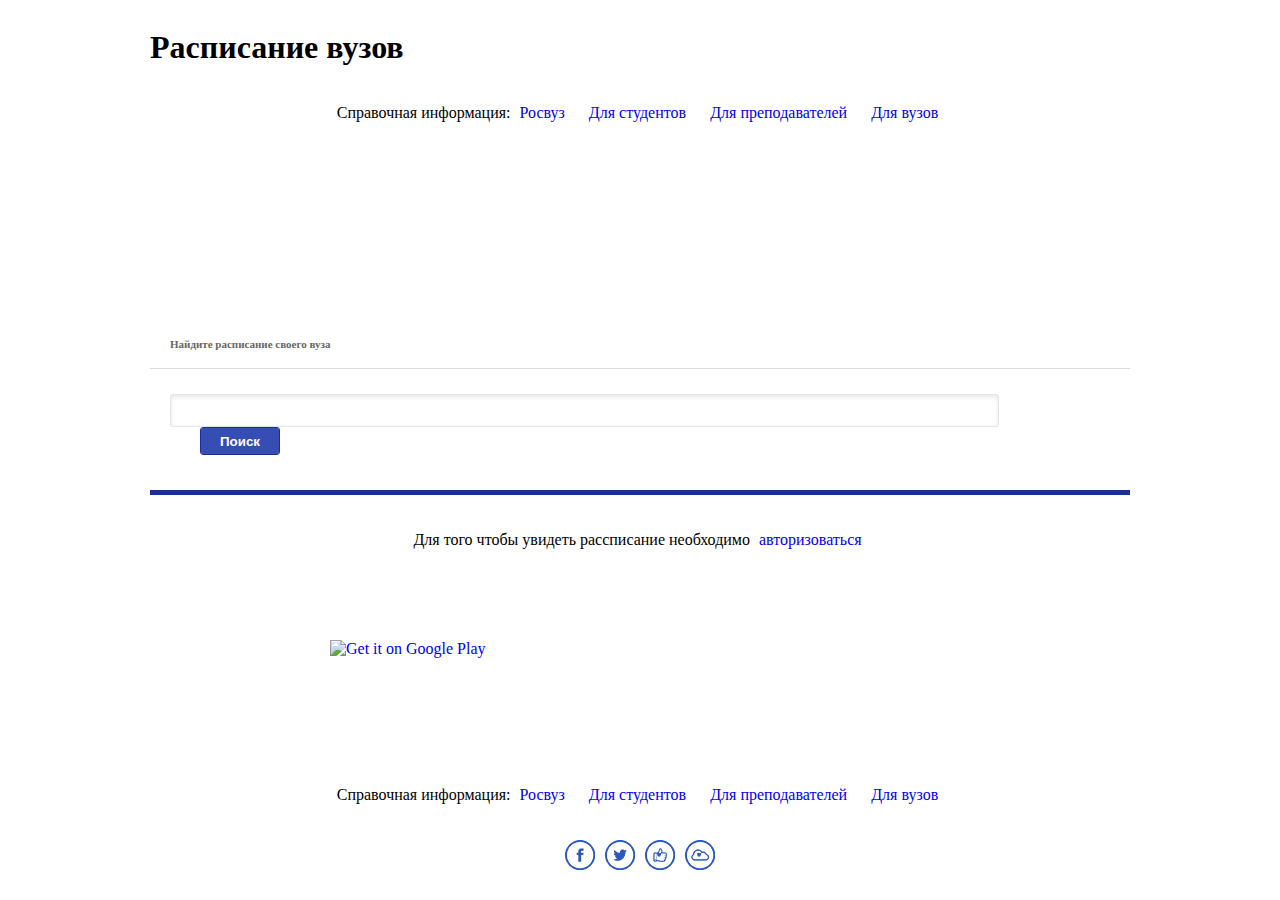
==== index.html @ 5c02e51c "Расписание преподавателя" ====
<!DOCTYPE html>
<html lang="en">
<head>
	<meta charset="UTF-8">
	<title>Document</title>
	<link rel="stylesheet" href="css/main.css">
	<link rel="stylesheet" href="css/style.css">
	<link rel="stylesheet" href="sass/style.css">
</head>
<body>
	<div class="container">
		<h1>Расписание вузов</h1>
		<div class="block__infolinks">
			<span>
				<p>Справочная информация:</p>
				<a href="#" class="green-webinar">Росвуз</a>
				<a href="#" class="green-webinar">Для студентов</a>
				<a href="#" class="green-webinar">Для преподавателей</a>
				<a href="#" class="green-webinar">Для вузов</a>
			</span>
		</div>
	</div>
	<section class="profileselect">
		<div class="container">
			<ol>
				<li>1. <a href="#">Я студент</a></li>
				<li>2. <a href="#">Я преподаватель</a></li>
				<li>3. <a href="#">Я учебное заведение</a></li>
			</ol>
			<p>Выберите профиль</p>
		</div>
	</section>

	<div class="container">
		<section class="find-timetable">
			<h5>Найдите расписание своего вуза</h5>
			<div class="find-timetable--box">
				<form action="#" class="find-timetable--form">
					<input class="find-timetable--form--input" type="text">
					<input class="find-timetable--form--sub" type="submit" value="Поиск">
				</form>
			</div>
			<div class="block__login">
				<span>
					<p>Для того чтобы увидеть рассписание необходимо </p>
					<a href="#" class="green-webinar">авторизоваться</a>
				</span>
			</div>
		</section>
	</div>

	<section class="application">
		<div class="container">
			<div class="application__but">
				<a href="#nowhere">
				  <img alt="Get it on Google Play" src="/img/google_play.png" />
				</a>
				<a href="#nowhere">
					<img src="/img/app_store.png" alt="">
				</a>
				<a href="#nowhere">
					<img src="/img/win_store.png" alt="">
				</a>
			</div>
		</div>
	</section>

	<footer class="footer">
		<div class="container">
			<div class="block__infolinks">
				<span>
					<p>Справочная информация:</p>
					<a href="#" class="green-webinar">Росвуз</a>
					<a href="#" class="green-webinar">Для студентов</a>
					<a href="#" class="green-webinar">Для преподавателей</a>
					<a href="#" class="green-webinar">Для вузов</a>
				</span>
			</div>
			<div class="footer__soc">				
				<i class="fb"><a href="#"></a></i>
				<i class="tw"><a href="#"></a></i>
				<i class="like"><a href="#"></a></i>
				<i class="cloud"><a href="#"></a></i>		
			</div>
		</div>
	</footer>
	<script src='http://cdnjs.cloudflare.com/ajax/libs/jquery/2.1.3/jquery.min.js'></script>
	<script src='js/script.js'></script>
</body>
</html>
---- css/style.css ----
.popup .jq-selectbox.jqselect.width-auto {
	width: 568px;
	height: 29px;
	border: 1px solid rgba(0,0,0,.1);
	-moz-border-radius: 3px;
	-webkit-border-radius: 3px;
	border-radius: 3px;
	-moz-background-clip: padding;
	-webkit-background-clip: padding-box;
	background-clip: padding-box;
	background-color: #fff;
	-moz-box-shadow: inset 0 2px 5px rgba(0,0,0,.1);
	-webkit-box-shadow: inset 0 2px 5px rgba(0,0,0,.1);
	box-shadow: inset 0 2px 5px rgba(0,0,0,.1);
	line-height: 29px;	
	background-image: url("../img/bottom.png");
	background-repeat: no-repeat;
	background-position: 97% 50%;
	cursor: pointer;
	-webkit-user-select: none;
	   -moz-user-select: none;
	    -ms-user-select: none;
	        user-select: none;
}

.popup .jq-selectbox__dropdown {
	width: 100%;
	border: 1px solid rgba(0,0,0,.1);
	-moz-background-clip: padding;
	-webkit-background-clip: padding-box;
	background-clip: padding-box;
	background-color: #fff;
	-moz-box-shadow: inset 0 2px 5px rgba(0,0,0,.1);
	-webkit-box-shadow: inset 0 2px 5px rgba(0,0,0,.1);
	box-shadow: inset 0 2px 5px rgba(0,0,0,.1);
	line-height: 29px;	
}

.popup .jq-selectbox__dropdown ul{
	padding: 0;
	margin: 5px 0;
}

.popup .jq-selectbox__dropdown ul li{
	padding-left: 15px;
	cursor: pointer;
}

.popup .jq-selectbox__dropdown ul li:hover {
    background: #4764cd;
    color: #FFF;
}


.popup .jq-selectbox__select {
	padding-left: 15px;
}

.popup .jq-selectbox__select-text {
    color: #3f59b7;
}
.search-fac .jqselect.width-auto {
	width: 360px;
	height: 29px;
	border: 1px solid rgba(0,0,0,.1);
	-moz-border-radius: 3px;
	-webkit-border-radius: 3px;
	border-radius: 3px;
	-moz-background-clip: padding;
	-webkit-background-clip: padding-box;
	background-clip: padding-box;
	background-color: #fff;
	-moz-box-shadow: inset 0 2px 5px rgba(0,0,0,.1);
	-webkit-box-shadow: inset 0 2px 5px rgba(0,0,0,.1);
	box-shadow: inset 0 2px 5px rgba(0,0,0,.1);
	line-height: 29px;	
	background-image: url("../img/bottom.png");
	background-repeat: no-repeat;
	background-position: 97% 50%;
	cursor: pointer;
	-webkit-user-select: none;
	   -moz-user-select: none;
	    -ms-user-select: none;
	        user-select: none;
}
---- sass/style.css ----
.container {
  width: 980px;
  margin: 0 auto;
  margin: 0 auto;
  position: relative; }
  .container:before, .container:after {
    display: table;
    content: " "; }
  .container:after {
    clear: both; }

a {
  text-decoration: none; }

.application {
  display: inline-block;
  position: relative;
  height: 160px;
  width: 100%;
  background-image: url("../img/appbg.png");
  background-position: 50% 80%;
  background-repeat: no-repeat; }
  .application__but {
    display: block;
    width: 660px;
    position: relative;
    margin: 50px auto; }
    .application__but a {
      clear: both;
      margin: 0 20px;
      text-decoration: none; }
      .application__but a:hover {
        opacity: 0.8; }

.footer {
  display: inline-block;
  float: left;
  width: 100%;
  position: relative;
  margin: 0 0 15px;
  height: auto; }
  .footer__soc {
    text-align: center;
    margin: 10px auto;
    display: block;
    width: 160px; }
    .footer__soc i {
      display: block;
      float: left;
      position: relative;
      width: 30px;
      height: 30px;
      margin: 0 5px;
      background-repeat: no-repeat;
      -webkit-background-size: contain;
      -o-background-size: contain;
      background-size: contain;
      background-position: center; }
      .footer__soc i a {
        display: block;
        width: 100%;
        height: 100%; }
    .footer__soc .fb {
      background-image: url("../img/1409506812_Facebook-128.png"); }
    .footer__soc .tw {
      background-image: url("../img/1409506837_Twitter-128.png"); }
    .footer__soc .like {
      background-image: url("../img/1409506972_like-128.png"); }
    .footer__soc .cloud {
      background-image: url("../img/1409507197_519929-27_Cloud-128.png"); }

.block__infolinks, .block__login {
  text-align: center;
  margin: 20px 0;
  background-image: url("../img/line.png");
  background-repeat: repeat-x;
  background-position: 50% 40%; }
  .block__infolinks span, .block__login span {
    background-color: #FFF;
    padding: 0 5px 0 5px; }
  .block__infolinks p, .block__login p {
    display: inline-block;
    margin-left: 10px; }
  .block__infolinks a, .block__login a {
    margin: 0 15px 0 5px; }

.profileselect {
  display: block;
  float: left;
  width: 100%;
  height: 155px;
  margin-bottom: 25px;
  background-image: url("../img/profilebg.png");
  -webkit-background-size: cover;
  -o-background-size: cover;
  background-size: cover; }
  .profileselect ol {
    list-style-type: decimal;
    display: block;
    padding: 25px 0;
    margin: 30px auto 0;
    background-image: url("../img/olbg.png");
    -webkit-background-size: 100%;
    -o-background-size: 100%;
    background-size: 100%;
    background-position: 50% 0;
    background-repeat: no-repeat;
    width: 815px; }
    .profileselect ol li {
      display: inline-block;
      margin: 0 25px;
      color: #FFF;
      font-weight: bold;
      font-size: 24px; }
      .profileselect ol li a {
        color: #FFF;
        text-decoration: underline;
        font-weight: bold;
        font-size: 24px; }
  .profileselect p {
    display: block;
    margin: 0 auto;
    position: relative;
    top: -9px;
    color: #FFF;
    text-align: center;
    font-size: 13px; }

.find-timetable {
  display: block;
  position: relative;
  margin-bottom: 25px; }
  .find-timetable h5 {
    font-size: 11px;
    font-weight: bold;
    color: #666;
    padding-left: 20px; }
  .find-timetable--box, .search__box {
    display: block;
    position: relative;
    background-image: url("../img/bgform.png");
    padding: 25px 20px 35px;
    border-bottom: 5px solid #182F95;
    border-top: 1px solid #DBDBDB; }
  .find-timetable--form--input {
    display: inline-block;
    width: 790px;
    height: 29px;
    line-height: 29px;
    border: 1px solid rgba(0, 0, 0, 0.1);
    -webkit-border-radius: 3px;
    -moz-border-radius: 3px;
    -ms-border-radius: 3px;
    border-radius: 3px;
    -o-background-clip: padding-box;
    background-clip: padding-box;
    background-color: #fff;
    -webkit-box-shadow: inset 0 2px 5px rgba(0, 0, 0, 0.1);
    -moz-box-shadow: inset 0 2px 5px rgba(0, 0, 0, 0.1);
    box-shadow: inset 0 2px 5px rgba(0, 0, 0, 0.1);
    background-image: url("../img/figure.png");
    background-repeat: no-repeat;
    background-position: 10px 50%;
    padding-left: 35px; }
  .find-timetable--form--sub {
    display: inline-block;
    height: 28px;
    width: 80px;
    background-color: #364DB3;
    font-weight: bold;
    text-align: center;
    color: #fff;
    -webkit-border-radius: 3px;
    -moz-border-radius: 3px;
    -ms-border-radius: 3px;
    border-radius: 3px;
    -o-background-clip: padding-box;
    background-clip: padding-box;
    border: 1px solid #182F95;
    margin-left: 30px; }

.popup {
  position: absolute;
  top: 0;
  right: 0;
  left: 0;
  width: 100%;
  height: 90%;
  background-color: #999;
  padding-top: 5%; }
  .popup__box {
    display: block;
    margin: 0 auto;
    width: 570px;
    height: 412px;
    border: 6px solid #4f6bd3;
    -webkit-border-radius: 11px;
    -moz-border-radius: 11px;
    -ms-border-radius: 11px;
    border-radius: 11px;
    background-color: #fff;
    padding: 35px; }
    .popup__box h2 {
      margin-top: 0;
      color: #414141;
      font-family: "Arial";
      font-size: 20px; }
    .popup__box label {
      color: #999;
      font-family: "Arial";
      font-size: 11px;
      margin-bottom: 5px;
      display: block; }
  .popup__form--input-box {
    display: block;
    float: left;
    width: 266px;
    position: relative;
    margin: 20px 0; }
    .popup__form--input-box:last-of-type {
      margin-left: 38px; }
  .popup__form--inp {
    width: 249px;
    height: 29px;
    border: 1px solid rgba(0, 0, 0, 0.1);
    -webkit-border-radius: 3px;
    -moz-border-radius: 3px;
    -ms-border-radius: 3px;
    border-radius: 3px;
    -o-background-clip: padding-box;
    background-clip: padding-box;
    background-color: #fff;
    box-shadow: inset 0 2px 5px rgba(0, 0, 0, 0.1);
    padding-left: 15px; }
  .popup__form--txt {
    resize: none;
    width: 550px;
    height: 109px;
    line-height: 29px;
    border: 1px solid rgba(0, 0, 0, 0.1);
    -webkit-border-radius: 3px;
    -moz-border-radius: 3px;
    -ms-border-radius: 3px;
    border-radius: 3px;
    -o-background-clip: padding-box;
    background-clip: padding-box;
    background-color: #fff;
    box-shadow: inset 0 2px 5px rgba(0, 0, 0, 0.1);
    padding-left: 15px;
    margin-bottom: 20px; }
  .popup__form--sub {
    font-weight: bold;
    text-align: center;
    width: 102px;
    height: 29px;
    line-height: 29px;
    display: inline-block;
    background: #4259bf;
    font-weight: bold;
    text-align: center;
    color: #fff;
    -webkit-border-radius: 3px;
    -moz-border-radius: 3px;
    -ms-border-radius: 3px;
    border-radius: 3px;
    -o-background-clip: padding-box;
    background-clip: padding-box;
    border: 1px solid #182F95; }
    .popup__form--sub:hover {
      background: darken #4259bf, 15%; }

.maincontent {
  display: block;
  float: left;
  width: 100%;
  margin-bottom: 385px; }

.search {
  display: block;
  position: relative; }
  .search__title {
    background-color: #F7F7F7;
    padding: 0 15px; }
    .search__title h4 {
      color: #656565;
      font-family: "Arial";
      font-size: 11px;
      font-weight: bold;
      padding: 10px 0;
      margin: 0; }
  .search__box label {
    color: #999;
    font-family: "Arial";
    font-size: 11px;
    margin-bottom: 5px;
    display: block; }
  .search__box #search__status-styler {
    background-color: #4F66CC;
    width: 195px;
    height: 29px;
    border: 1px solid #3047AD;
    -webkit-border-radius: 3px;
    border-radius: 3px;
    cursor: pointer;
    background-image: url("../img/bot_wt.png");
    background-repeat: no-repeat;
    background-position: 97% 50%;
    line-height: 29px;
    color: #FFF;
    font-family: "Arial";
    font-size: 14px;
    font-weight: bold;
    padding-left: 5px;
    text-shadow: 0 1px 1px rgba(0, 0, 0, 0.4);
    margin-right: 10px; }
  .search__box .jq-selectbox__dropdown {
    width: 200px;
    border: 1px solid rgba(0, 0, 0, 0.1);
    -moz-background-clip: padding;
    -webkit-background-clip: padding-box;
    background-clip: padding-box;
    background-color: #fff;
    -moz-box-shadow: inset 0 2px 5px rgba(0, 0, 0, 0.1);
    -webkit-box-shadow: inset 0 2px 5px rgba(0, 0, 0, 0.1);
    box-shadow: inset 0 2px 5px rgba(0, 0, 0, 0.1);
    line-height: 29px; }
    .search__box .jq-selectbox__dropdown ul {
      padding: 0;
      margin: 5px 0; }
      .search__box .jq-selectbox__dropdown ul li {
        padding-left: 5px;
        cursor: pointer;
        color: #000;
        font-weight: normal;
        text-shadow: none; }
        .search__box .jq-selectbox__dropdown ul li:hover {
          background: #4764cd;
          color: #FFF; }
  .search__box .my_group, .search__box .alarm, .search__box .my_coments, .search__box .favorites, .search__box .my_tasks {
    background: #8fbf2f;
    background: url("../img/group_icon.png") no-repeat 10px 50%, -moz-linear-gradient(top, #8fbf2f 0%, #6aac13 100%);
    background: url("../img/group_icon.png") no-repeat 10px 50%, -webkit-gradient(linear, left top, left bottom, color-stop(0%, #8fbf2f), color-stop(100%, #6aac13));
    background: url("../img/group_icon.png") no-repeat 10px 50%, -webkit-linear-gradient(top, #8fbf2f 0%, #6aac13 100%);
    background: url("../img/group_icon.png") no-repeat 10px 50%, -o-linear-gradient(top, #8fbf2f 0%, #6aac13 100%);
    background: url("../img/group_icon.png") no-repeat 10px 50%, -ms-linear-gradient(top, #8fbf2f 0%, #6aac13 100%);
    background: url("../img/group_icon.png") no-repeat 10px 50%, linear-gradient(to bottom, #8fbf2f 0%, #6aac13 100%);
    border: none;
    border-radius: 2px;
    cursor: pointer;
    padding: 10px 10px 10px 35px;
    text-decoration: none;
    color: #fff;
    font-family: "Arial";
    font-size: 12px;
    font-weight: bold;
    text-shadow: 0 1px 1px rgba(0, 0, 0, 0.35);
    margin: 0 10px; }
    .search__box .my_group:hover, .search__box .alarm:hover, .search__box .my_coments:hover, .search__box .favorites:hover, .search__box .my_tasks:hover {
      background: #6aac13;
      background: url("../img/group_icon.png") no-repeat 10px 50%, -moz-linear-gradient(top, #6aac13 0%, #8fbf2f 100%);
      background: url("../img/group_icon.png") no-repeat 10px 50%, -webkit-gradient(linear, left top, left bottom, color-stop(0%, #6aac13), color-stop(100%, #8fbf2f));
      background: url("../img/group_icon.png") no-repeat 10px 50%, -webkit-linear-gradient(top, #6aac13 0%, #8fbf2f 100%);
      background: url("../img/group_icon.png") no-repeat 10px 50%, -o-linear-gradient(top, #6aac13 0%, #8fbf2f 100%);
      background: url("../img/group_icon.png") no-repeat 10px 50%, -ms-linear-gradient(top, #6aac13 0%, #8fbf2f 100%);
      background: url("../img/group_icon.png") no-repeat 10px 50%, linear-gradient(to bottom, #6aac13 0%, #8fbf2f 100%); }
  .search__box .alarm {
    background: url("../img/clock_icon.png") no-repeat 10px 50%, -moz-linear-gradient(top, #8fbf2f 0%, #6aac13 100%);
    background: url("../img/clock_icon.png") no-repeat 10px 50%, -webkit-gradient(linear, left top, left bottom, color-stop(0%, #8fbf2f), color-stop(100%, #6aac13));
    background: url("../img/clock_icon.png") no-repeat 10px 50%, -webkit-linear-gradient(top, #8fbf2f 0%, #6aac13 100%);
    background: url("../img/clock_icon.png") no-repeat 10px 50%, -o-linear-gradient(top, #8fbf2f 0%, #6aac13 100%);
    background: url("../img/clock_icon.png") no-repeat 10px 50%, -ms-linear-gradient(top, #8fbf2f 0%, #6aac13 100%);
    background: url("../img/clock_icon.png") no-repeat 10px 50%, linear-gradient(to bottom, #8fbf2f 0%, #6aac13 100%); }
    .search__box .alarm:hover {
      background: #6aac13;
      background: url("../img/clock_icon.png") no-repeat 10px 50%, -moz-linear-gradient(top, #6aac13 0%, #8fbf2f 100%);
      background: url("../img/clock_icon.png") no-repeat 10px 50%, -webkit-gradient(linear, left top, left bottom, color-stop(0%, #6aac13), color-stop(100%, #8fbf2f));
      background: url("../img/clock_icon.png") no-repeat 10px 50%, -webkit-linear-gradient(top, #6aac13 0%, #8fbf2f 100%);
      background: url("../img/clock_icon.png") no-repeat 10px 50%, -o-linear-gradient(top, #6aac13 0%, #8fbf2f 100%);
      background: url("../img/clock_icon.png") no-repeat 10px 50%, -ms-linear-gradient(top, #6aac13 0%, #8fbf2f 100%);
      background: url("../img/clock_icon.png") no-repeat 10px 50%, linear-gradient(to bottom, #6aac13 0%, #8fbf2f 100%); }
  .search__box .my_coments {
    background: url("../img/comm_icon.png") no-repeat 10px 50%, -moz-linear-gradient(top, #8fbf2f 0%, #6aac13 100%);
    background: url("../img/comm_icon.png") no-repeat 10px 50%, -webkit-gradient(linear, left top, left bottom, color-stop(0%, #8fbf2f), color-stop(100%, #6aac13));
    background: url("../img/comm_icon.png") no-repeat 10px 50%, -webkit-linear-gradient(top, #8fbf2f 0%, #6aac13 100%);
    background: url("../img/comm_icon.png") no-repeat 10px 50%, -o-linear-gradient(top, #8fbf2f 0%, #6aac13 100%);
    background: url("../img/comm_icon.png") no-repeat 10px 50%, -ms-linear-gradient(top, #8fbf2f 0%, #6aac13 100%);
    background: url("../img/comm_icon.png") no-repeat 10px 50%, linear-gradient(to bottom, #8fbf2f 0%, #6aac13 100%); }
    .search__box .my_coments:hover {
      background: #6aac13;
      background: url("../img/comm_icon.png") no-repeat 10px 50%, -moz-linear-gradient(top, #6aac13 0%, #8fbf2f 100%);
      background: url("../img/comm_icon.png") no-repeat 10px 50%, -webkit-gradient(linear, left top, left bottom, color-stop(0%, #6aac13), color-stop(100%, #8fbf2f));
      background: url("../img/comm_icon.png") no-repeat 10px 50%, -webkit-linear-gradient(top, #6aac13 0%, #8fbf2f 100%);
      background: url("../img/comm_icon.png") no-repeat 10px 50%, -o-linear-gradient(top, #6aac13 0%, #8fbf2f 100%);
      background: url("../img/comm_icon.png") no-repeat 10px 50%, -ms-linear-gradient(top, #6aac13 0%, #8fbf2f 100%);
      background: url("../img/comm_icon.png") no-repeat 10px 50%, linear-gradient(to bottom, #6aac13 0%, #8fbf2f 100%); }
  .search__box .favorites {
    background: url("../img/favorit_icon.png") no-repeat 10px 50%, -moz-linear-gradient(top, #8fbf2f 0%, #6aac13 100%);
    background: url("../img/favorit_icon.png") no-repeat 10px 50%, -webkit-gradient(linear, left top, left bottom, color-stop(0%, #8fbf2f), color-stop(100%, #6aac13));
    background: url("../img/favorit_icon.png") no-repeat 10px 50%, -webkit-linear-gradient(top, #8fbf2f 0%, #6aac13 100%);
    background: url("../img/favorit_icon.png") no-repeat 10px 50%, -o-linear-gradient(top, #8fbf2f 0%, #6aac13 100%);
    background: url("../img/favorit_icon.png") no-repeat 10px 50%, -ms-linear-gradient(top, #8fbf2f 0%, #6aac13 100%);
    background: url("../img/favorit_icon.png") no-repeat 10px 50%, linear-gradient(to bottom, #8fbf2f 0%, #6aac13 100%); }
    .search__box .favorites:hover {
      background: #6aac13;
      background: url("../img/favorit_icon.png") no-repeat 10px 50%, -moz-linear-gradient(top, #6aac13 0%, #8fbf2f 100%);
      background: url("../img/favorit_icon.png") no-repeat 10px 50%, -webkit-gradient(linear, left top, left bottom, color-stop(0%, #6aac13), color-stop(100%, #8fbf2f));
      background: url("../img/favorit_icon.png") no-repeat 10px 50%, -webkit-linear-gradient(top, #6aac13 0%, #8fbf2f 100%);
      background: url("../img/favorit_icon.png") no-repeat 10px 50%, -o-linear-gradient(top, #6aac13 0%, #8fbf2f 100%);
      background: url("../img/favorit_icon.png") no-repeat 10px 50%, -ms-linear-gradient(top, #6aac13 0%, #8fbf2f 100%);
      background: url("../img/favorit_icon.png") no-repeat 10px 50%, linear-gradient(to bottom, #6aac13 0%, #8fbf2f 100%); }
  .search__box .my_tasks {
    background: url("../img/task_icon.png") no-repeat 10px 50%, -moz-linear-gradient(top, #8fbf2f 0%, #6aac13 100%);
    background: url("../img/task_icon.png") no-repeat 10px 50%, -webkit-gradient(linear, left top, left bottom, color-stop(0%, #8fbf2f), color-stop(100%, #6aac13));
    background: url("../img/task_icon.png") no-repeat 10px 50%, -webkit-linear-gradient(top, #8fbf2f 0%, #6aac13 100%);
    background: url("../img/task_icon.png") no-repeat 10px 50%, -o-linear-gradient(top, #8fbf2f 0%, #6aac13 100%);
    background: url("../img/task_icon.png") no-repeat 10px 50%, -ms-linear-gradient(top, #8fbf2f 0%, #6aac13 100%);
    background: url("../img/task_icon.png") no-repeat 10px 50%, linear-gradient(to bottom, #8fbf2f 0%, #6aac13 100%); }
    .search__box .my_tasks:hover {
      background: #6aac13;
      background: url("../img/task_icon.png") no-repeat 10px 50%, -moz-linear-gradient(top, #6aac13 0%, #8fbf2f 100%);
      background: url("../img/task_icon.png") no-repeat 10px 50%, -webkit-gradient(linear, left top, left bottom, color-stop(0%, #6aac13), color-stop(100%, #8fbf2f));
      background: url("../img/task_icon.png") no-repeat 10px 50%, -webkit-linear-gradient(top, #6aac13 0%, #8fbf2f 100%);
      background: url("../img/task_icon.png") no-repeat 10px 50%, -o-linear-gradient(top, #6aac13 0%, #8fbf2f 100%);
      background: url("../img/task_icon.png") no-repeat 10px 50%, -ms-linear-gradient(top, #6aac13 0%, #8fbf2f 100%);
      background: url("../img/task_icon.png") no-repeat 10px 50%, linear-gradient(to bottom, #6aac13 0%, #8fbf2f 100%); }
  .search__container {
    display: inline-block;
    position: relative;
    margin: 15px 0 0;
    padding: 25px 0 0;
    border-top: 2px dashed #d8d8d8; }
    .search__container-left {
      width: 360px;
      display: block;
      float: left; }
      .search__container-left label {
        color: #999;
        font-family: "Arial";
        font-size: 11px;
        margin-bottom: 5px;
        display: block; }
      .search__container-left #search-city-styler, .search__container-left #search-fac-styler {
        width: 360px;
        height: 29px;
        border: 1px solid rgba(0, 0, 0, 0.1);
        -moz-border-radius: 3px;
        -webkit-border-radius: 3px;
        border-radius: 3px;
        -moz-background-clip: padding;
        -webkit-background-clip: padding-box;
        background-clip: padding-box;
        background-color: #fff;
        -moz-box-shadow: inset 0 2px 5px rgba(0, 0, 0, 0.1);
        -webkit-box-shadow: inset 0 2px 5px rgba(0, 0, 0, 0.1);
        box-shadow: inset 0 2px 5px rgba(0, 0, 0, 0.1);
        line-height: 29px;
        background-image: url("../img/bottom.png");
        background-repeat: no-repeat;
        background-position: 97% 50%;
        cursor: pointer;
        -webkit-user-select: none;
        -moz-user-select: none;
        -ms-user-select: none;
        user-select: none;
        margin-bottom: 10px; }
        .search__container-left #search-city-styler .jq-selectbox__dropdown, .search__container-left #search-fac-styler .jq-selectbox__dropdown {
          width: 358px;
          border: 1px solid rgba(0, 0, 0, 0.1);
          -moz-background-clip: padding;
          -webkit-background-clip: padding-box;
          background-clip: padding-box;
          background-color: #fff;
          -moz-box-shadow: inset 0 2px 5px rgba(0, 0, 0, 0.1);
          -webkit-box-shadow: inset 0 2px 5px rgba(0, 0, 0, 0.1);
          box-shadow: inset 0 2px 5px rgba(0, 0, 0, 0.1);
          line-height: 29px; }
          .search__container-left #search-city-styler .jq-selectbox__dropdown ul, .search__container-left #search-fac-styler .jq-selectbox__dropdown ul {
            padding: 0;
            margin: 5px 0; }
            .search__container-left #search-city-styler .jq-selectbox__dropdown ul li, .search__container-left #search-fac-styler .jq-selectbox__dropdown ul li {
              padding-left: 5px;
              cursor: pointer; }
              .search__container-left #search-city-styler .jq-selectbox__dropdown ul li:hover, .search__container-left #search-fac-styler .jq-selectbox__dropdown ul li:hover {
                background: #4764cd;
                color: #FFF; }
      .search__container-left .jq-selectbox__select {
        padding-left: 5px; }
        .search__container-left .jq-selectbox__select-text {
          color: #3f59b7; }
    .search__container-right {
      width: 560px;
      display: block;
      float: left;
      margin-left: 20px; }
      .search__container-right label {
        color: #999;
        font-family: "Arial";
        font-size: 11px;
        margin-bottom: 5px;
        display: block; }
      .search__container-right #search-vuz-styler {
        width: 557px;
        height: 29px;
        border: 1px solid rgba(0, 0, 0, 0.1);
        -moz-border-radius: 3px;
        -webkit-border-radius: 3px;
        border-radius: 3px;
        -moz-background-clip: padding;
        -webkit-background-clip: padding-box;
        background-clip: padding-box;
        background-color: #fff;
        -moz-box-shadow: inset 0 2px 5px rgba(0, 0, 0, 0.1);
        -webkit-box-shadow: inset 0 2px 5px rgba(0, 0, 0, 0.1);
        box-shadow: inset 0 2px 5px rgba(0, 0, 0, 0.1);
        line-height: 29px;
        background-image: url("../img/bottom.png");
        background-repeat: no-repeat;
        background-position: 97% 50%;
        cursor: pointer;
        -webkit-user-select: none;
        -moz-user-select: none;
        -ms-user-select: none;
        user-select: none;
        margin-bottom: 10px; }
        .search__container-right #search-vuz-styler .jq-selectbox__dropdown {
          width: 558px;
          border: 1px solid rgba(0, 0, 0, 0.1);
          -moz-background-clip: padding;
          -webkit-background-clip: padding-box;
          background-clip: padding-box;
          background-color: #fff;
          -moz-box-shadow: inset 0 2px 5px rgba(0, 0, 0, 0.1);
          -webkit-box-shadow: inset 0 2px 5px rgba(0, 0, 0, 0.1);
          box-shadow: inset 0 2px 5px rgba(0, 0, 0, 0.1);
          line-height: 29px; }
          .search__container-right #search-vuz-styler .jq-selectbox__dropdown ul {
            padding: 0;
            margin: 5px 0; }
            .search__container-right #search-vuz-styler .jq-selectbox__dropdown ul li {
              padding-left: 5px;
              cursor: pointer; }
              .search__container-right #search-vuz-styler .jq-selectbox__dropdown ul li:hover {
                background: #4764cd;
                color: #FFF; }
      .search__container-right .jq-selectbox__select {
        padding-left: 5px; }
        .search__container-right .jq-selectbox__select-text {
          color: #3f59b7; }
      .search__container-right #search-name-styler {
        width: 185px;
        height: 29px;
        border: 1px solid rgba(0, 0, 0, 0.1);
        -moz-border-radius: 3px;
        -webkit-border-radius: 3px;
        border-radius: 3px;
        -moz-background-clip: padding;
        -webkit-background-clip: padding-box;
        background-clip: padding-box;
        background-color: #fff;
        -moz-box-shadow: inset 0 2px 5px rgba(0, 0, 0, 0.1);
        -webkit-box-shadow: inset 0 2px 5px rgba(0, 0, 0, 0.1);
        box-shadow: inset 0 2px 5px rgba(0, 0, 0, 0.1);
        line-height: 29px;
        background-image: url("../img/bottom.png");
        background-repeat: no-repeat;
        background-position: 97% 50%;
        cursor: pointer;
        -webkit-user-select: none;
        -moz-user-select: none;
        -ms-user-select: none;
        user-select: none;
        margin-bottom: 10px;
        float: left;
        display: block;
        font-size: 11px; }
        .search__container-right #search-name-styler .jq-selectbox__dropdown {
          width: 183px; }
  .search-teacherblock {
    width: 185px;
    float: left;
    display: block;
    position: relative;
    margin-right: 25px; }
  .search-dateblock {
    display: block;
    float: left;
    position: relative; }
    .search-dateblock .inputDate {
      width: 113px;
      height: 29px;
      margin-right: 30px;
      padding-left: 5px;
      border: 1px solid rgba(0, 0, 0, 0.1);
      -moz-border-radius: 3px;
      -webkit-border-radius: 3px;
      border-radius: 3px;
      -moz-background-clip: padding;
      -webkit-background-clip: padding-box;
      background-clip: padding-box;
      background-color: #fff;
      -moz-box-shadow: inset 0 2px 5px rgba(0, 0, 0, 0.1);
      -webkit-box-shadow: inset 0 2px 5px rgba(0, 0, 0, 0.1);
      box-shadow: inset 0 2px 5px rgba(0, 0, 0, 0.1);
      line-height: 29px;
      background-image: url("../img/datepic.png");
      background-repeat: no-repeat;
      background-position: 90% 50%;
      cursor: pointer; }
  .search-sub {
    display: block;
    float: left;
    width: 200px;
    height: 29px;
    cursor: pointer;
    background-color: #4F66CC;
    border: 1px solid #3047AD;
    -webkit-border-radius: 3px;
    border-radius: 3px;
    cursor: pointer;
    line-height: 29px;
    color: #FFF;
    font-family: "Arial";
    font-size: 14px;
    font-weight: bold;
    text-shadow: 0 1px 1px rgba(0, 0, 0, 0.4);
    text-align: center;
    margin-top: 19px; }
    .search-sub:hover {
      background-color: #344cb4; }

.timetable {
  display: block;
  position: relative;
  margin-top: 30px;
  background-color: #FBFBFB; }
  .timetable__head {
    padding: 0 20px 0;
    height: 33px;
    border: 1px solid #F0F1F4;
    border-left: none;
    border-right: none;
    line-height: 33px; }
    .timetable__head h4 {
      margin: 0 5px 0 0;
      display: inline-block;
      color: #656565;
      font-family: "Arial";
      font-size: 11px;
      font-weight: bold; }
    .timetable__head .timetable-day {
      color: #77b31d; }
    .timetable__head h3 {
      display: inline-block;
      color: #656565;
      font-family: "Arial";
      font-size: 14px;
      font-weight: bold;
      margin: 0 15px 0 10px; }
    .timetable__head-group {
      background-image: url("../img/timetable_icon.png");
      background-repeat: no-repeat;
      background-position: 0 50%;
      padding-left: 25px; }
    .timetable__head .add_favor {
      float: right;
      background-image: url("../img/add_fav.png");
      background-repeat: no-repeat;
      background-position: 0 50%;
      padding-left: 25px; }
  .timetable__list {
    display: block;
    padding: 0 20px 0; }
    .timetable__list-line {
      border-bottom: 1px dashed #e1e1e1;
      height: 65px;
      line-height: 65px; }
      .timetable__list-line h2 {
        display: inline-block;
        margin: 0; }
      .timetable__list-line h3 {
        display: inline-block;
        color: #656565;
        font-family: "Arial";
        font-size: 14px;
        font-weight: bold;
        margin: 0 15px 0 10px; }
      .timetable__list-line--buts {
        float: right; }

/*# sourceMappingURL=style.css.map */
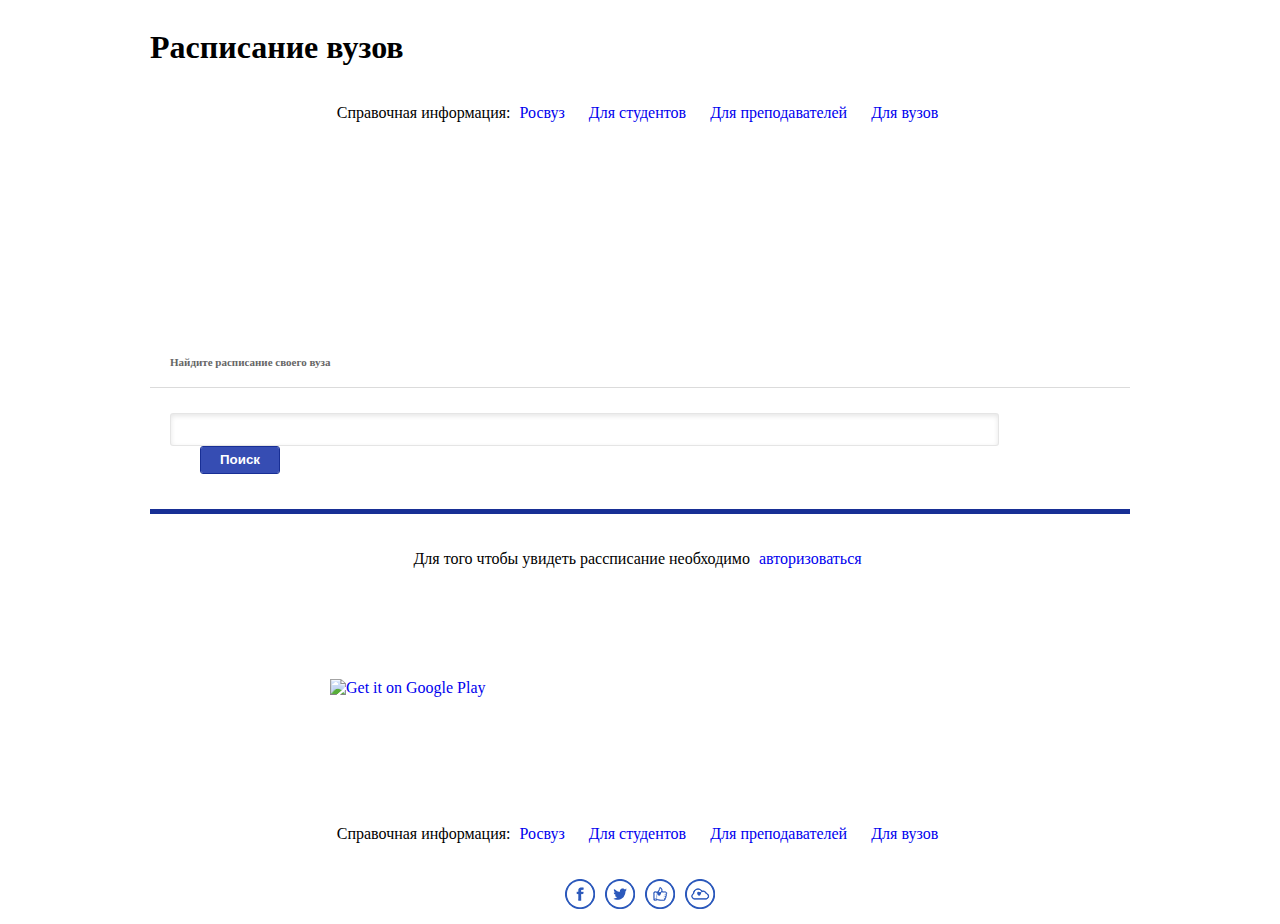
==== commit 32ef681b: "Правки" ====
--- a/index.html
+++ b/index.html
@@ -31,8 +31,9 @@
 		</div>
 	</section>
 
-	<div class="container">
+	
 		<section class="find-timetable">
+			<div class="container">
 			<h5>Найдите расписание своего вуза</h5>
 			<div class="find-timetable--box">
 				<form action="#" class="find-timetable--form">
@@ -46,8 +47,9 @@
 					<a href="#" class="green-webinar">авторизоваться</a>
 				</span>
 			</div>
+			</div>
 		</section>
-	</div>
+	
 
 	<section class="application">
 		<div class="container">
--- a/sass/style.css
+++ b/sass/style.css
@@ -84,9 +84,38 @@
   .block__infolinks a, .block__login a {
     margin: 0 15px 0 5px; }
 
+.block__nextday {
+  margin: 20px 0;
+  background-image: url("../img/line.png");
+  background-repeat: repeat-x;
+  background-position: 50% 40%; }
+  .block__nextday span {
+    background-color: #FFF;
+    padding: 0 0px 0 15px;
+    margin: 0 auto;
+    display: block;
+    width: 300px; }
+  .block__nextday a {
+    width: 268px;
+    height: 29px;
+    display: block;
+    background: url("../img/arrow.png") no-repeat 258px 50%, linear-gradient(to bottom, #435ac0, #283fa5);
+    color: #fff;
+    font-size: 14px;
+    line-height: 29px;
+    text-decoration: none;
+    padding: 0 10px;
+    font-weight: bold;
+    text-shadow: 0 1px 1px rgba(0, 0, 0, 0.4);
+    -webkit-border-radius: 3px;
+    border-radius: 3px;
+    border: 1px solid #3047ad; }
+    .block__nextday a:hover {
+      background: url("../img/arrow.png") no-repeat 258px 50%, linear-gradient(to bottom, #576ed4, #435ac0);
+      color: #FFF; }
+
 .profileselect {
   display: block;
-  float: left;
   width: 100%;
   height: 155px;
   margin-bottom: 25px;
@@ -273,7 +302,7 @@
   display: block;
   float: left;
   width: 100%;
-  margin-bottom: 385px; }
+  margin-bottom: 125px; }
 
 .search {
   display: block;
@@ -294,6 +323,11 @@
     font-size: 11px;
     margin-bottom: 5px;
     display: block; }
+  .search__box-butts {
+    position: relative;
+    display: inline-block;
+    float: right;
+    margin-top: 8px; }
   .search__box #search__status-styler {
     background-color: #4F66CC;
     width: 195px;
@@ -429,17 +463,19 @@
     margin: 15px 0 0;
     padding: 25px 0 0;
     border-top: 2px dashed #d8d8d8; }
-    .search__container-left {
+    .search__container-left, .search__container-left--addtask {
       width: 360px;
       display: block;
       float: left; }
-      .search__container-left label {
+      .search__container-left--addtask .timepicker-box:last-of-type {
+        margin: 0; }
+      .search__container-left label, .search__container-left--addtask label {
         color: #999;
         font-family: "Arial";
         font-size: 11px;
         margin-bottom: 5px;
         display: block; }
-      .search__container-left #search-city-styler, .search__container-left #search-fac-styler {
+      .search__container-left #search-city-styler, .search__container-left--addtask #search-city-styler, .search__container-left #search-subj-styler, .search__container-left--addtask #search-subj-styler, .search__container-left #search-fac-styler, .search__container-left--addtask #search-fac-styler {
         width: 360px;
         height: 29px;
         border: 1px solid rgba(0, 0, 0, 0.1);
@@ -463,7 +499,7 @@
         -ms-user-select: none;
         user-select: none;
         margin-bottom: 10px; }
-        .search__container-left #search-city-styler .jq-selectbox__dropdown, .search__container-left #search-fac-styler .jq-selectbox__dropdown {
+        .search__container-left #search-city-styler .jq-selectbox__dropdown, .search__container-left--addtask #search-city-styler .jq-selectbox__dropdown, .search__container-left #search-subj-styler .jq-selectbox__dropdown, .search__container-left--addtask #search-subj-styler .jq-selectbox__dropdown, .search__container-left #search-fac-styler .jq-selectbox__dropdown, .search__container-left--addtask #search-fac-styler .jq-selectbox__dropdown {
           width: 358px;
           border: 1px solid rgba(0, 0, 0, 0.1);
           -moz-background-clip: padding;
@@ -474,18 +510,18 @@
           -webkit-box-shadow: inset 0 2px 5px rgba(0, 0, 0, 0.1);
           box-shadow: inset 0 2px 5px rgba(0, 0, 0, 0.1);
           line-height: 29px; }
-          .search__container-left #search-city-styler .jq-selectbox__dropdown ul, .search__container-left #search-fac-styler .jq-selectbox__dropdown ul {
+          .search__container-left #search-city-styler .jq-selectbox__dropdown ul, .search__container-left--addtask #search-city-styler .jq-selectbox__dropdown ul, .search__container-left #search-subj-styler .jq-selectbox__dropdown ul, .search__container-left--addtask #search-subj-styler .jq-selectbox__dropdown ul, .search__container-left #search-fac-styler .jq-selectbox__dropdown ul, .search__container-left--addtask #search-fac-styler .jq-selectbox__dropdown ul {
             padding: 0;
             margin: 5px 0; }
-            .search__container-left #search-city-styler .jq-selectbox__dropdown ul li, .search__container-left #search-fac-styler .jq-selectbox__dropdown ul li {
+            .search__container-left #search-city-styler .jq-selectbox__dropdown ul li, .search__container-left--addtask #search-city-styler .jq-selectbox__dropdown ul li, .search__container-left #search-subj-styler .jq-selectbox__dropdown ul li, .search__container-left--addtask #search-subj-styler .jq-selectbox__dropdown ul li, .search__container-left #search-fac-styler .jq-selectbox__dropdown ul li, .search__container-left--addtask #search-fac-styler .jq-selectbox__dropdown ul li {
               padding-left: 5px;
               cursor: pointer; }
-              .search__container-left #search-city-styler .jq-selectbox__dropdown ul li:hover, .search__container-left #search-fac-styler .jq-selectbox__dropdown ul li:hover {
+              .search__container-left #search-city-styler .jq-selectbox__dropdown ul li:hover, .search__container-left--addtask #search-city-styler .jq-selectbox__dropdown ul li:hover, .search__container-left #search-subj-styler .jq-selectbox__dropdown ul li:hover, .search__container-left--addtask #search-subj-styler .jq-selectbox__dropdown ul li:hover, .search__container-left #search-fac-styler .jq-selectbox__dropdown ul li:hover, .search__container-left--addtask #search-fac-styler .jq-selectbox__dropdown ul li:hover {
                 background: #4764cd;
                 color: #FFF; }
-      .search__container-left .jq-selectbox__select {
+      .search__container-left .jq-selectbox__select, .search__container-left--addtask .jq-selectbox__select {
         padding-left: 5px; }
-        .search__container-left .jq-selectbox__select-text {
+        .search__container-left .jq-selectbox__select-text, .search__container-left--addtask .jq-selectbox__select-text {
           color: #3f59b7; }
     .search__container-right {
       width: 560px;
@@ -546,7 +582,7 @@
         padding-left: 5px; }
         .search__container-right .jq-selectbox__select-text {
           color: #3f59b7; }
-      .search__container-right #search-name-styler {
+      .search__container-right #search-name-styler, .search__container-right #search-group-styler {
         width: 185px;
         height: 29px;
         border: 1px solid rgba(0, 0, 0, 0.1);
@@ -573,8 +609,26 @@
         float: left;
         display: block;
         font-size: 11px; }
-        .search__container-right #search-name-styler .jq-selectbox__dropdown {
-          width: 183px; }
+        .search__container-right #search-name-styler .jq-selectbox__dropdown, .search__container-right #search-group-styler .jq-selectbox__dropdown {
+          width: 183px;
+          border: 1px solid rgba(0, 0, 0, 0.1);
+          -moz-background-clip: padding;
+          -webkit-background-clip: padding-box;
+          background-clip: padding-box;
+          background-color: #fff;
+          -moz-box-shadow: inset 0 2px 5px rgba(0, 0, 0, 0.1);
+          -webkit-box-shadow: inset 0 2px 5px rgba(0, 0, 0, 0.1);
+          box-shadow: inset 0 2px 5px rgba(0, 0, 0, 0.1);
+          line-height: 29px; }
+          .search__container-right #search-name-styler .jq-selectbox__dropdown ul, .search__container-right #search-group-styler .jq-selectbox__dropdown ul {
+            padding: 0;
+            margin: 5px 0; }
+            .search__container-right #search-name-styler .jq-selectbox__dropdown ul li, .search__container-right #search-group-styler .jq-selectbox__dropdown ul li {
+              padding-left: 5px;
+              cursor: pointer; }
+              .search__container-right #search-name-styler .jq-selectbox__dropdown ul li:hover, .search__container-right #search-group-styler .jq-selectbox__dropdown ul li:hover {
+                background: #4764cd;
+                color: #FFF; }
   .search-teacherblock {
     width: 185px;
     float: left;
@@ -617,7 +671,7 @@
     -webkit-border-radius: 3px;
     border-radius: 3px;
     cursor: pointer;
-    line-height: 29px;
+    line-height: 24px;
     color: #FFF;
     font-family: "Arial";
     font-size: 14px;
@@ -632,14 +686,16 @@
   display: block;
   position: relative;
   margin-top: 30px;
-  background-color: #FBFBFB; }
+  background-color: #FFF; }
   .timetable__head {
     padding: 0 20px 0;
     height: 33px;
+    margin-top: 30px;
     border: 1px solid #F0F1F4;
     border-left: none;
     border-right: none;
-    line-height: 33px; }
+    line-height: 33px;
+    background-color: #FBFBFB; }
     .timetable__head h4 {
       margin: 0 5px 0 0;
       display: inline-block;
@@ -667,24 +723,287 @@
       background-repeat: no-repeat;
       background-position: 0 50%;
       padding-left: 25px; }
+    .timetable__head__upservice {
+      font-size: 11px;
+      color: #F00;
+      display: inline-block;
+      margin: 0; }
   .timetable__list {
     display: block;
-    padding: 0 20px 0; }
-    .timetable__list-line {
+    padding: 0 20px 0;
+    background-color: #FBFBFB;
+    border-bottom: 1px solid #F0F1F4; }
+    .timetable__list-line, .timetable__list-line--comm, .timetable__list-line--upservice {
       border-bottom: 1px dashed #e1e1e1;
       height: 65px;
       line-height: 65px; }
-      .timetable__list-line h2 {
+      .timetable__list-line--comm, .timetable__list-line--upservice {
+        border-bottom: none; }
+      .timetable__list-line--upservice h3 {
+        line-height: 25px;
+        margin: 15px 0 0 0 !important; }
+        .timetable__list-line--upservice h3 span {
+          line-height: normal;
+          font-size: 12px;
+          color: #666;
+          display: block;
+          font-weight: normal; }
+      .timetable__list-line h2, .timetable__list-line--comm h2, .timetable__list-line--upservice h2 {
         display: inline-block;
-        margin: 0; }
-      .timetable__list-line h3 {
+        margin: 0;
+        color: #656565;
+        font-family: "Arial";
+        font-size: 30px;
+        font-weight: bold; }
+      .timetable__list-line h3, .timetable__list-line--comm h3, .timetable__list-line--upservice h3 {
         display: inline-block;
         color: #656565;
         font-family: "Arial";
         font-size: 14px;
         font-weight: bold;
-        margin: 0 15px 0 10px; }
+        margin: 0 15px 0 10px;
+        vertical-align: super; }
       .timetable__list-line--buts {
         float: right; }
+        .timetable__list-line--buts .audience {
+          float: left;
+          background-image: url("../img/map.png");
+          background-repeat: no-repeat;
+          background-position: 0 50%;
+          padding: 0 0 0 35px;
+          margin-right: 20px; }
+        .timetable__list-line--buts i {
+          display: block;
+          float: left;
+          position: relative;
+          width: 26px;
+          height: 25px;
+          margin: 20px 0 20px 10px;
+          background-repeat: no-repeat;
+          -webkit-background-size: contain;
+          -o-background-size: contain;
+          background-size: contain;
+          background-position: center;
+          opacity: 0.5; }
+          .timetable__list-line--buts i a {
+            display: block;
+            width: 100%;
+            height: 100%; }
+          .timetable__list-line--buts i:hover {
+            opacity: 1; }
+        .timetable__list-line--buts .mess {
+          background-image: url("../img/mess.png"); }
+        .timetable__list-line--buts .add {
+          background-image: url("../img/add.png"); }
+        .timetable__list-line--buts .write {
+          background-image: url("../img/write.png"); }
+        .timetable__list-line--buts .comm {
+          background-image: url("../img/comm.png"); }
+        .timetable__list-line--buts .audbl {
+          background-image: url("../img/audblue.png"); }
+        .timetable__list-line--buts .delete {
+          background-image: url("../img/del-icon.png"); }
+    .timetable__list-soc {
+      display: inline-block;
+      padding: 10px 0; }
+      .timetable__list-soc a {
+        display: block;
+        float: left;
+        width: 16px;
+        height: 16px;
+        margin-right: 5px;
+        -webkit-background-size: 100%;
+        -o-background-size: 100%;
+        background-size: 100%; }
+      .timetable__list-soc .mc {
+        background: url("../img/soc-icons.png") 0 0; }
+      .timetable__list-soc .vk {
+        background: url("../img/soc-icons.png") -21px 0; }
+      .timetable__list-soc .fb {
+        background: url("../img/soc-icons.png") -42px 0; }
+      .timetable__list-soc .tw {
+        background: url("../img/soc-icons.png") -63px 0; }
+      .timetable__list-soc .ok {
+        background: url("../img/soc-icons.png") -84px 0; }
+      .timetable__list-soc .ml {
+        background: url("../img/soc-icons.png") -105px 0; }
+      .timetable__list-soc .lj {
+        background: url("../img/soc-icons.png") -126px 0; }
+      .timetable__list-soc .ff {
+        background: url("../img/soc-icons.png") -147px 0; }
+      .timetable__list-soc .fl {
+        background: url("../img/soc-icons.png") -168px 0; }
+      .timetable__list-soc .gp {
+        background: url("../img/soc-icons.png") -189px 0; }
+      .timetable__list-soc .br {
+        background: url("../img/soc-icons.png") -210px 0; }
+  .timetable__commentbox {
+    margin: 15px 0; }
+    .timetable__commentbox div#cke_1_contents {
+      height: 135px !important; }
+    .timetable__commentbox-sub {
+      display: inline-block;
+      width: 115px;
+      height: 29px;
+      cursor: pointer;
+      background-color: #4F66CC;
+      border: 1px solid #3047AD;
+      -webkit-border-radius: 3px;
+      border-radius: 3px;
+      cursor: pointer;
+      line-height: 24px;
+      color: #FFF;
+      font-family: "Arial";
+      font-size: 14px;
+      font-weight: bold;
+      text-shadow: 0 1px 1px rgba(0, 0, 0, 0.4);
+      text-align: center;
+      margin-top: 19px; }
+      .timetable__commentbox-sub:hover {
+        background-color: #344cb4; }
+    .timetable__commentbox--board {
+      margin: 20px 0 0;
+      border-bottom: 1px dashed #e1e1e1; }
+      .timetable__commentbox--board--top {
+        margin: 10px 0; }
+      .timetable__commentbox--board--bot {
+        margin: 10px 0 10px 0;
+        border-left: 2px solid rgba(209, 211, 209, 0.5);
+        padding-left: 30px; }
+      .timetable__commentbox--board-head_img {
+        display: block;
+        float: left;
+        width: 34px;
+        height: 34px;
+        margin-right: 10px;
+        overflow: hidden; }
+      .timetable__commentbox--board-head_info {
+        display: block; }
+        .timetable__commentbox--board-head_info a {
+          color: #1f3f9d;
+          font-family: "Arial";
+          font-size: 14px;
+          font-weight: bold; }
+        .timetable__commentbox--board-head_info small {
+          display: block;
+          opacity: 0.75;
+          color: #333;
+          font-family: "Tahoma";
+          font-size: 11px;
+          margin-top: 3px; }
+      .timetable__commentbox--board p {
+        padding: 10px 20px;
+        background-color: #FFF;
+        border: 1px solid rgba(0, 0, 0, 0.07);
+        font-size: 12px;
+        line-height: 20px; }
+  .timetable__editing {
+    display: inline-block;
+    padding-bottom: 25px; }
+    .timetable__editing-line, .timetable__editing-line--addtask {
+      display: inline-block;
+      border-bottom: 1px dashed #e1e1e1;
+      padding: 25px 0; }
+      .timetable__editing-line--addtask {
+        width: 100%; }
+    .timetable__editing .del_lesson {
+      display: inline-block;
+      color: #f00;
+      font-family: "Arial";
+      font-size: 14px;
+      font-weight: bold;
+      margin-top: 25px;
+      margin-left: 20px; }
+      .timetable__editing .del_lesson:hover {
+        text-decoration: underline; }
+    .timetable__editing .subj_name, .timetable__editing .subj_name--addtask, .timetable__editing .subj_adress--addtask {
+      width: 700px;
+      height: 29px;
+      border: 1px solid rgba(0, 0, 0, 0.1);
+      -webkit-border-radius: 3px;
+      -moz-border-radius: 3px;
+      -ms-border-radius: 3px;
+      border-radius: 3px;
+      -o-background-clip: padding-box;
+      background-clip: padding-box;
+      background-color: #fff;
+      box-shadow: inset 0 2px 5px rgba(0, 0, 0, 0.1);
+      padding-left: 5px; }
+    .timetable__editing .subj_adress--addtask {
+      resize: none;
+      height: 124px; }
+
+.timepicker-box {
+  display: inline-block;
+  position: relative;
+  width: 80px;
+  margin-left: 10px; }
+  .timepicker-box input.timepicker {
+    width: 80px;
+    height: 29px;
+    border: 1px solid rgba(0, 0, 0, 0.1);
+    -webkit-border-radius: 3px;
+    -moz-border-radius: 3px;
+    -ms-border-radius: 3px;
+    border-radius: 3px;
+    -o-background-clip: padding-box;
+    background-clip: padding-box;
+    background-color: #fff;
+    box-shadow: inset 0 2px 5px rgba(0, 0, 0, 0.1);
+    background-image: url("../img/timepick.png");
+    background-repeat: no-repeat;
+    background-position: 80% 50%;
+    cursor: pointer;
+    padding-left: 5px; }
+  .timepicker-box:last-of-type {
+    margin: 0 0 0 30px; }
+
+#search-my-group-styler {
+  width: 185px;
+  height: 29px;
+  border: 1px solid rgba(0, 0, 0, 0.1);
+  -moz-border-radius: 3px;
+  -webkit-border-radius: 3px;
+  border-radius: 3px;
+  -moz-background-clip: padding;
+  -webkit-background-clip: padding-box;
+  background-clip: padding-box;
+  background-color: #fff;
+  -moz-box-shadow: inset 0 2px 5px rgba(0, 0, 0, 0.1);
+  -webkit-box-shadow: inset 0 2px 5px rgba(0, 0, 0, 0.1);
+  box-shadow: inset 0 2px 5px rgba(0, 0, 0, 0.1);
+  line-height: 29px;
+  background-image: url("../img/bottom.png");
+  background-repeat: no-repeat;
+  background-position: 97% 50%;
+  cursor: pointer;
+  -webkit-user-select: none;
+  -moz-user-select: none;
+  -ms-user-select: none;
+  user-select: none;
+  margin-bottom: 10px;
+  float: left;
+  display: block;
+  font-size: 11px; }
+  #search-my-group-styler .jq-selectbox__dropdown {
+    width: 183px;
+    border: 1px solid rgba(0, 0, 0, 0.1);
+    -moz-background-clip: padding;
+    -webkit-background-clip: padding-box;
+    background-clip: padding-box;
+    background-color: #fff;
+    -moz-box-shadow: inset 0 2px 5px rgba(0, 0, 0, 0.1);
+    -webkit-box-shadow: inset 0 2px 5px rgba(0, 0, 0, 0.1);
+    box-shadow: inset 0 2px 5px rgba(0, 0, 0, 0.1);
+    line-height: 29px; }
+    #search-my-group-styler .jq-selectbox__dropdown ul {
+      padding: 0;
+      margin: 5px 0; }
+      #search-my-group-styler .jq-selectbox__dropdown ul li {
+        padding-left: 5px;
+        cursor: pointer; }
+        #search-my-group-styler .jq-selectbox__dropdown ul li:hover {
+          background: #4764cd;
+          color: #FFF; }
 
 /*# sourceMappingURL=style.css.map */
